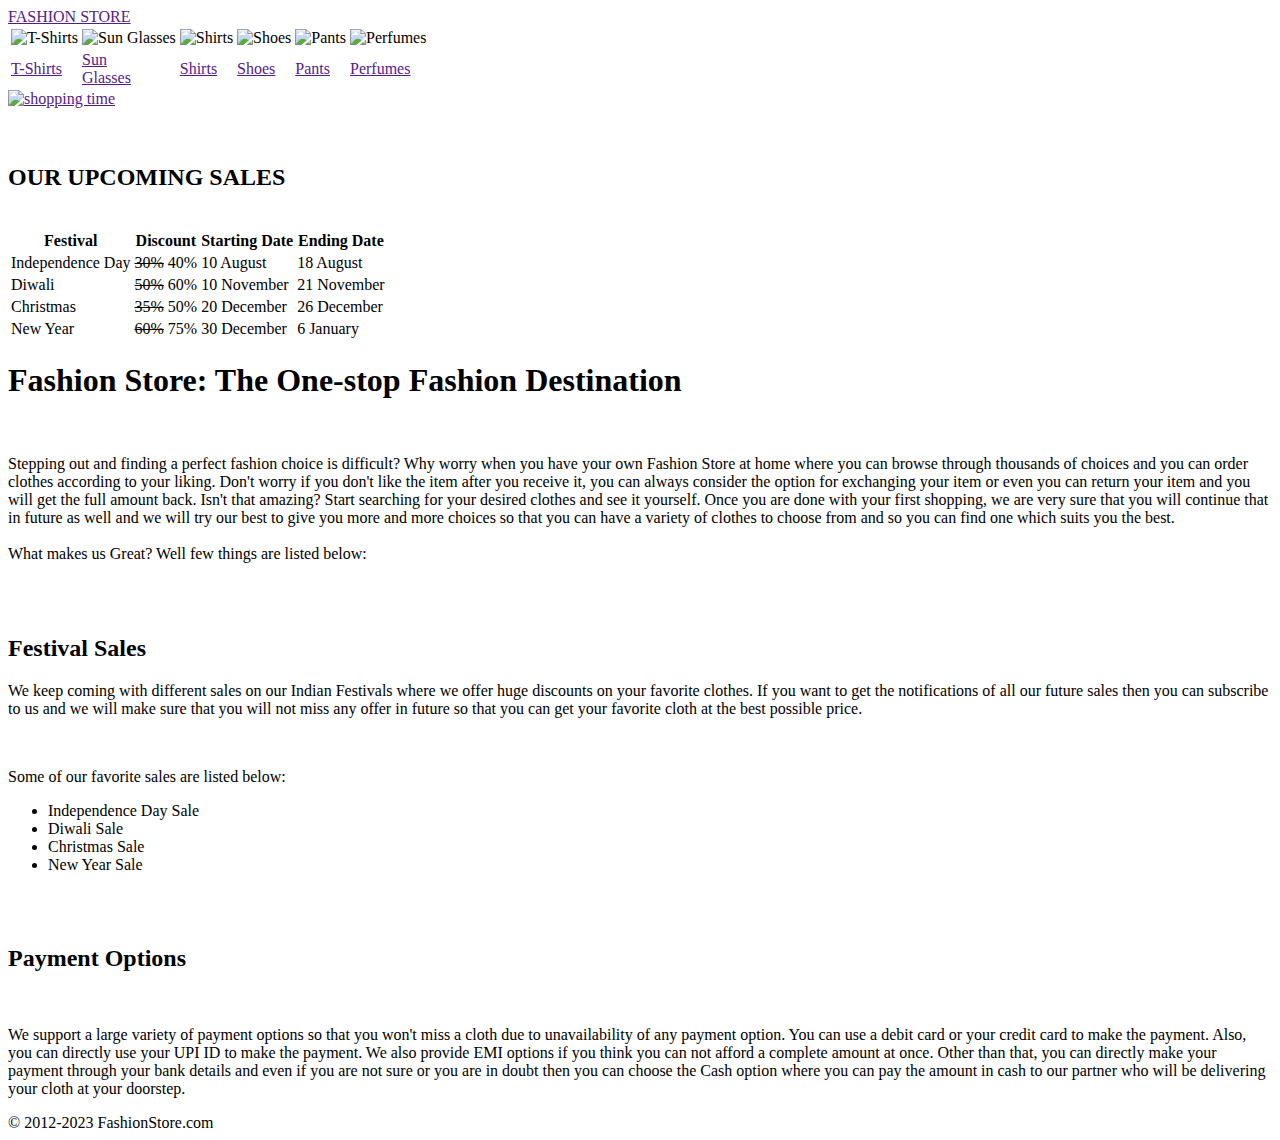
==== index.html @ a01a4b1d "Update and rename fashion site.html to index.html" ====
<!doctype html>
<head>
<link href="D:\html and css code\practise projects\style of fashion web.css" rel="stylesheet">
<title>Fashion baazar</title>
</head>
<body>
	<header>
	    <div class="NavBar">
	        <a href="" id="navbar-title">
	            FASHION STORE
	        </a>
	    </div>
	</header>
	
	<main>
	    <div class="Items">
	        <table id="item-table">
	            <tbody>
	                <tr>
	                    <td>
	                        <img src="https://cdn.codechef.com/download/Contest+images/ROTEST/tshirt.jpeg" alt="T-Shirts" class="Item-img">
	                    </td>
	                    <td>
	                        <img src="https://cdn.codechef.com/download/Contest+images/ROTEST/sunglasses.jpeg" alt="Sun Glasses" class="Item-img">
	                    </td>
	                    <td>
	                        <img src="https://cdn.codechef.com/download/Contest+images/ROTEST/shirts.jpeg" alt="Shirts" class="Item-img">
	                    </td>
	                    <td>
	                        <img src="https://cdn.codechef.com/download/Contest+images/ROTEST/shoes.jpeg" alt="Shoes" class="Item-img">
	                    </td>
	                    <td>
	                        <img src="https://cdn.codechef.com/download/Contest+images/ROTEST/pants.jpeg" alt="Pants" class="Item-img">
	                    </td>
	                    <td>
	                        <img src="https://cdn.codechef.com/download/Contest+images/ROTEST/perfume.jpeg" alt="Perfumes" class="Item-img">
	                    </td>
	                </tr>
	                <tr>
	                    <td>
	                        <a href="" class="Item-tag">T-Shirts</a>
	                    </td>
	                    <td>
	                        <a href="" class="Item-tag">Sun<br>Glasses</a>
	                    </td>
	                    <td>
	                        <a href="" class="Item-tag">Shirts</a>
	                    </td>
	                    <td>
	                        <a href="" class="Item-tag">Shoes</a>
	                    </td>
	                    <td>
	                        <a href="" class="Item-tag">Pants</a>
	                    </td>
	                    <td>
	                        <a href="" class="Item-tag">Perfumes</a>
	                    </td>
	                </tr>
	            </tbody>
	        </table>
	    </div>
	    
	    <div class="Shopping-container">
	        <a href="">
	            <img src="https://cdn.codechef.com/download/Contest+images/ROTEST/shopingtime.jpeg" alt="shopping time" id="shopping-time-img">
	        </a>
	        <br>
	        <br>
	        <br>
	        
	        <h2>OUR UPCOMING SALES</h2>
	        <br>
	   
	        <table class="Sales-table">
	            <thead class="Sales-table-head">
	                <th class="Sales-table">
	                    Festival
	                </th>
	                <th class="Sales-table">
	                    Discount
	                </th>
	                <th class="Sales-table">
	                    Starting Date
	                </th>
	                <th class="Sales-table">
	                    Ending Date
	                </th>
	            </thead>
	            <tbody>
	                <tr>
	                    <td class="Sales-table">
	                        Independence Day
	                    </td>
	                    <td class="Sales-table">
	                        <s>30%</s> 40%
	                    </td>
	                    <td class="Sales-table">
	                        10 August
	                    </td>
	                    <td class="Sales-table">
	                        18 August
	                    </td>
	                </tr>
	                <tr>
	                    <td class="Sales-table">
	                        Diwali
	                    </td>
	                    <td class="Sales-table">
	                        <s>50%</s> 60%
	                    </td>
	                    <td class="Sales-table">
	                        10 November
	                    </td>
	                    <td class="Sales-table">
	                        21 November
	                    </td>
	                </tr>
	                <tr>
	                    <td class="Sales-table">
	                        Christmas
	                    </td>
	                    <td class="Sales-table">
	                        <s>35%</s> 50%
	                    </td>
	                    <td class="Sales-table">
	                        20 December
	                    </td>
	                    <td class="Sales-table">
	                        26 December
	                    </td>
	                </tr>
	                <tr>
	                    <td class="Sales-table">
	                        New Year
	                    </td>
	                    <td class="Sales-table">
	                        <s>60%</s> 75%
	                    </td>
	                    <td class="Sales-table">
	                        30 December
	                    </td>
	                    <td class="Sales-table">
	                        6 January
	                    </td>
	                </tr>
	            </tbody>
	        </table>
	    </div>
	    
	    <div class="Information">
	        <h1>
	            Fashion Store: The One-stop Fashion Destination
	        </h1>
	        <br>
	        <p>
	            Stepping out and finding a perfect fashion choice is difficult? Why worry when you have your own Fashion Store at home where you can browse through thousands of choices and you can order clothes according to your liking. Don't worry if you don't like the item after you receive it, you can always consider the option for exchanging your item or even you can return your item and you will get the full amount back. Isn't that amazing? Start searching for your desired clothes and see it yourself. Once you are done with your first shopping, we are very sure that you will continue that in future as well and we will try our best to give you more and more choices so that you can have a variety of clothes to choose from and so you can find one which suits you the best.<br><br>What makes us Great? Well few things are listed below:
	        </p>
	        <br>
	        <br>
	        <h2>Festival Sales</h2>
	        <p>
	            We keep coming with different sales on our Indian Festivals where we offer huge discounts on your favorite clothes. If you want to get the notifications of all our future sales then you can subscribe to us and we will make sure that you will not miss any offer in future so that you can get your favorite cloth at the best possible price.
	        </p>
	        <br>
	        <p>
	            Some of our favorite sales are listed below:
	        </p>
	        <ul>
	            <li>Independence Day Sale</li>
	            <li>Diwali Sale</li>
	            <li>Christmas Sale</li>
	            <li>New Year Sale</li>
	        </ul>
	        <br>
	        <br>
	        <h2>Payment Options</h2>
	        <br>
	        <p>
	            We support a large variety of payment options so that you won't miss a cloth due to unavailability of any payment option. You can use a debit card or your credit card to make the payment. Also, you can directly use your UPI ID to make the payment. We also provide EMI options if you think you can not afford a complete amount at once. Other than that, you can directly make your payment through your bank details and even if you are not sure or you are in doubt then you can choose the Cash option where you can pay the amount in cash to our partner who will be delivering your cloth at your doorstep.
	        </p>
	    </div>
	</main>
	
	<footer>
	    &#169; 2012-2023 FashionStore.com
	</footer>
</body>
</html>
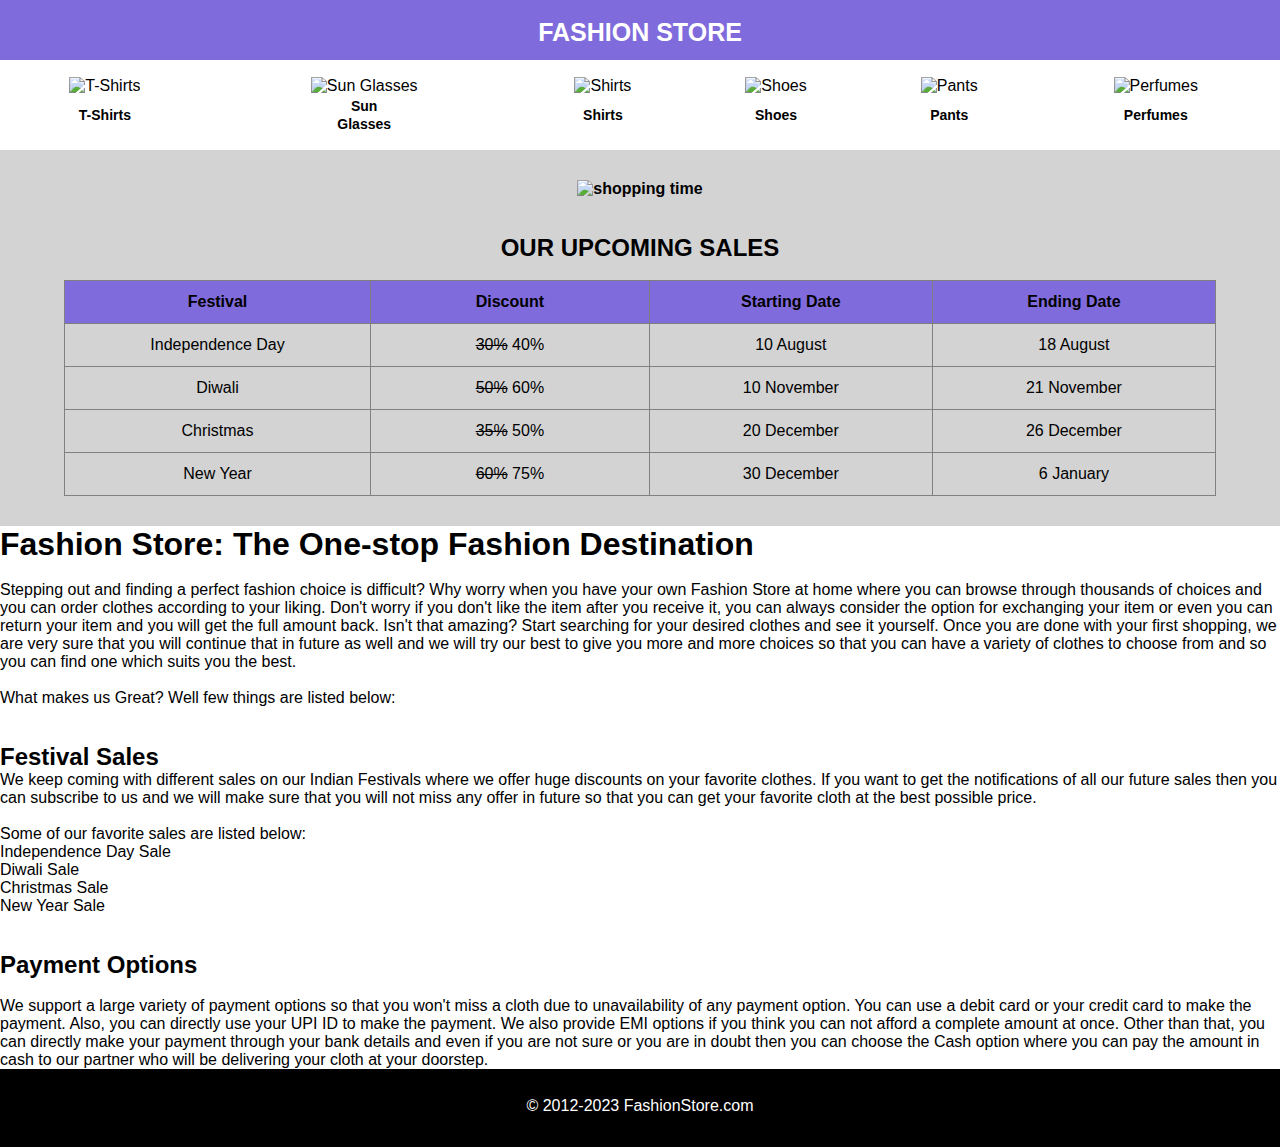
==== commit 9dad3353: "Update index.html" ====
--- a/index.html
+++ b/index.html
@@ -1,6 +1,6 @@
 <!doctype html>
 <head>
-<link href="D:\html and css code\practise projects\style of fashion web.css" rel="stylesheet">
+<link href="style_of_fashion_web.css" rel="stylesheet">
 <title>Fashion baazar</title>
 </head>
 <body>
--- a/style_of_fashion_web.css
+++ b/style_of_fashion_web.css
@@ -0,0 +1,88 @@
+*{
+    margin: 0;
+    padding: 0;
+    font-family: Arial, sans-serif;
+}
+
+a{
+    color: black;
+    font-weight: 550;
+    text-decoration: none;
+}
+
+header{
+    height: 60px;
+    background-color: #806BDC;
+    text-align: center;
+}
+
+.NavBar{
+    padding-top: 18px;
+}
+
+#navbar-title{
+    color: white;
+    font-size: 25px;
+}
+
+.Items{
+    padding-top: 15px;
+    padding-bottom: 15px;
+}
+
+#item-table{
+    width: 100%;
+    text-align: center;
+}
+
+.Item-img{
+    height: 64px;
+}
+
+.Item-tag{
+    font-size: 14px;
+}
+
+.Item-tag:hover{
+    color: #806BDC;
+}
+
+.Shopping-container{
+    background-color: lightgrey;
+    text-align: center;
+    padding-bottom: 30px;
+}
+
+#shopping-time-img{
+    margin-top: 30px;
+    width: 90vw;
+    height: 60vh;
+}
+
+.Sales-table{
+    width: 90vw;
+    margin: auto;
+    border: 1px solid grey;
+    border-collapse: collapse;
+    padding: 12px;
+}
+
+.Sales-table-head{
+    background-color: #806BDC;
+}
+
+/* Update the code below this comment */
+.information{
+    width: 92vw;
+    margin: 20px;
+    font-size: 11px;
+    color: #878787;
+    list-style-position: inside;
+}
+footer{
+    height: 50px;
+    padding-top: 28px;
+    background-color: black;
+    color: white;
+    text-align: center;
+}
